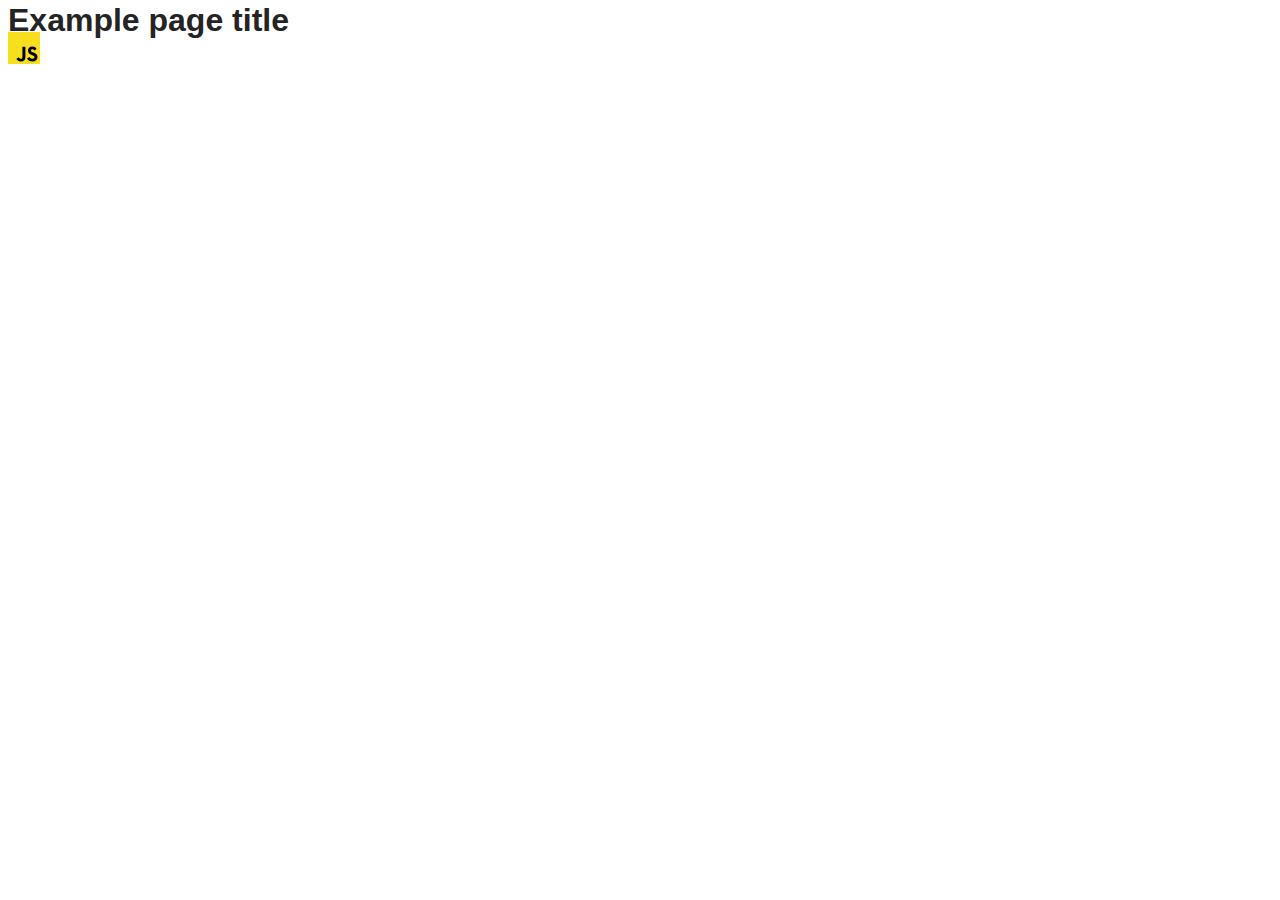
==== src/index.html @ ab864e9d "Initial commit" ====
<!DOCTYPE html>
<html lang="en">
  <head>
    <meta charset="UTF-8" />
    <link rel="icon" type="image/svg+xml" href="/favicon.svg" />
    <meta name="viewport" content="width=device-width, initial-scale=1.0" />
    <title>Vanilla App Template</title>
    <link rel="stylesheet" href="./css/styles.css" />
  </head>
  <body>
    <load ="partials/header.html" />

    <section>
      <h1>Example page title</h1>
      <!-- Path to images as from index.html file -->
      <img src="./img/javascript.svg" alt="" />
    </section>

    <!-- Loads the specified .html file -->
    <load ="partials/vite-promo.html" />

    <script type="module" src="./main.js"></script>
  </body>
</html>
---- src/css/styles.css ----
/**
  |============================
  | include css partials with
  | default @import url()
  |============================
*/
@import url('./reset.css');
@import url('./vite-promo.css');
@import url('./header.css');

:root {
  font-family: Inter, Avenir, Helvetica, Arial, sans-serif;
  font-size: 16px;
  line-height: 24px;
  font-weight: 400;

  color: #242424;
  background-color: rgba(255, 255, 255, 0.87);

  font-synthesis: none;
  text-rendering: optimizeLegibility;
  -webkit-font-smoothing: antialiased;
  -moz-osx-font-smoothing: grayscale;
  -webkit-text-size-adjust: 100%;
}
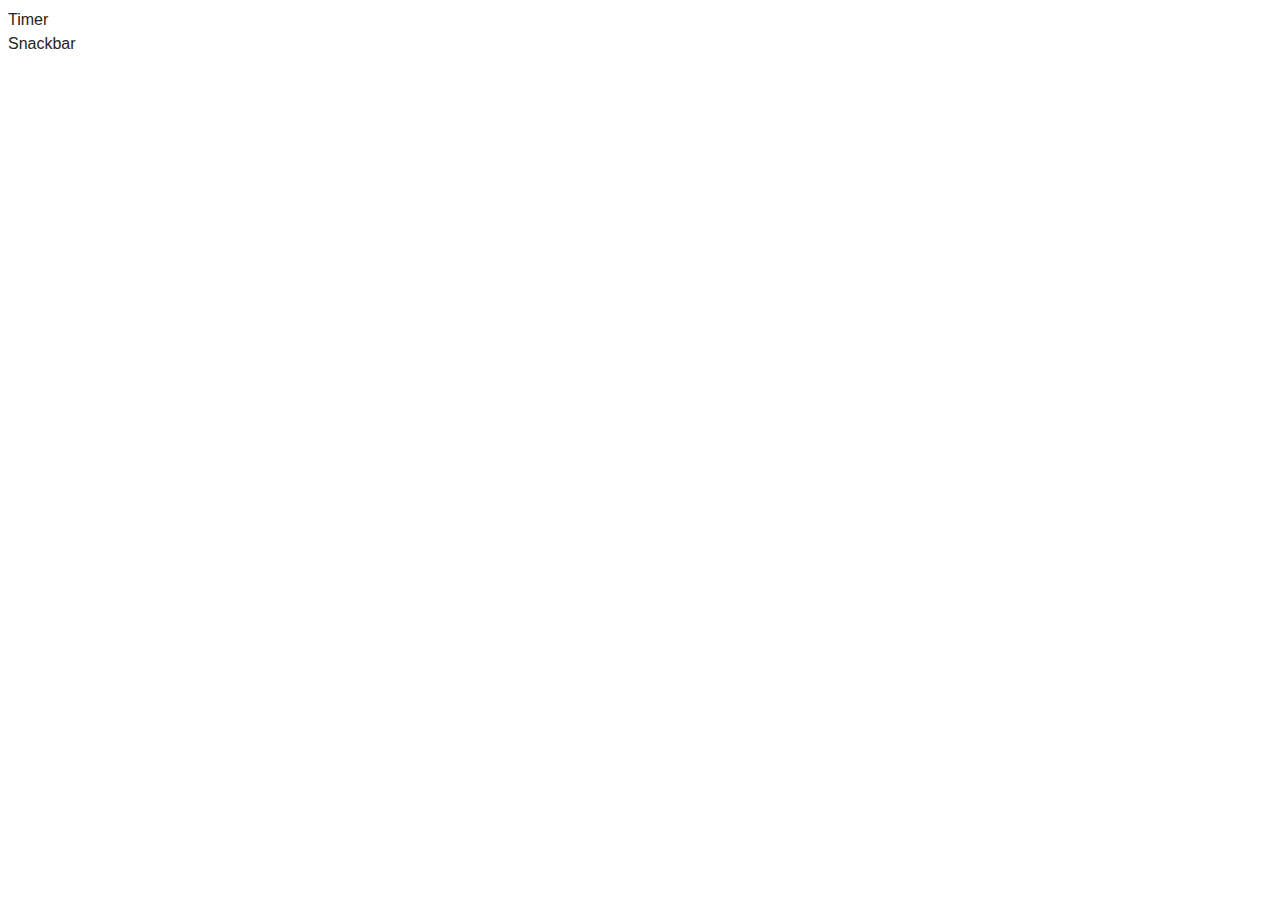
==== commit 5db2a8a0: "structure added" ====
--- a/src/index.html
+++ b/src/index.html
@@ -4,21 +4,15 @@
     <meta charset="UTF-8" />
     <link rel="icon" type="image/svg+xml" href="/favicon.svg" />
     <meta name="viewport" content="width=device-width, initial-scale=1.0" />
-    <title>Vanilla App Template</title>
+    <title>javascript homework #10</title>
     <link rel="stylesheet" href="./css/styles.css" />
   </head>
   <body>
-    <load ="partials/header.html" />
-
     <section>
-      <h1>Example page title</h1>
-      <!-- Path to images as from index.html file -->
-      <img src="./img/javascript.svg" alt="" />
+      <ul>
+        <li><a href="./js/1-timer.js">Timer</a></li>
+        <li><a href="./js/2-snackbar.js">Snackbar</a></li>
+      </ul>
     </section>
-
-    <!-- Loads the specified .html file -->
-    <load ="partials/vite-promo.html" />
-
-    <script type="module" src="./main.js"></script>
   </body>
 </html>
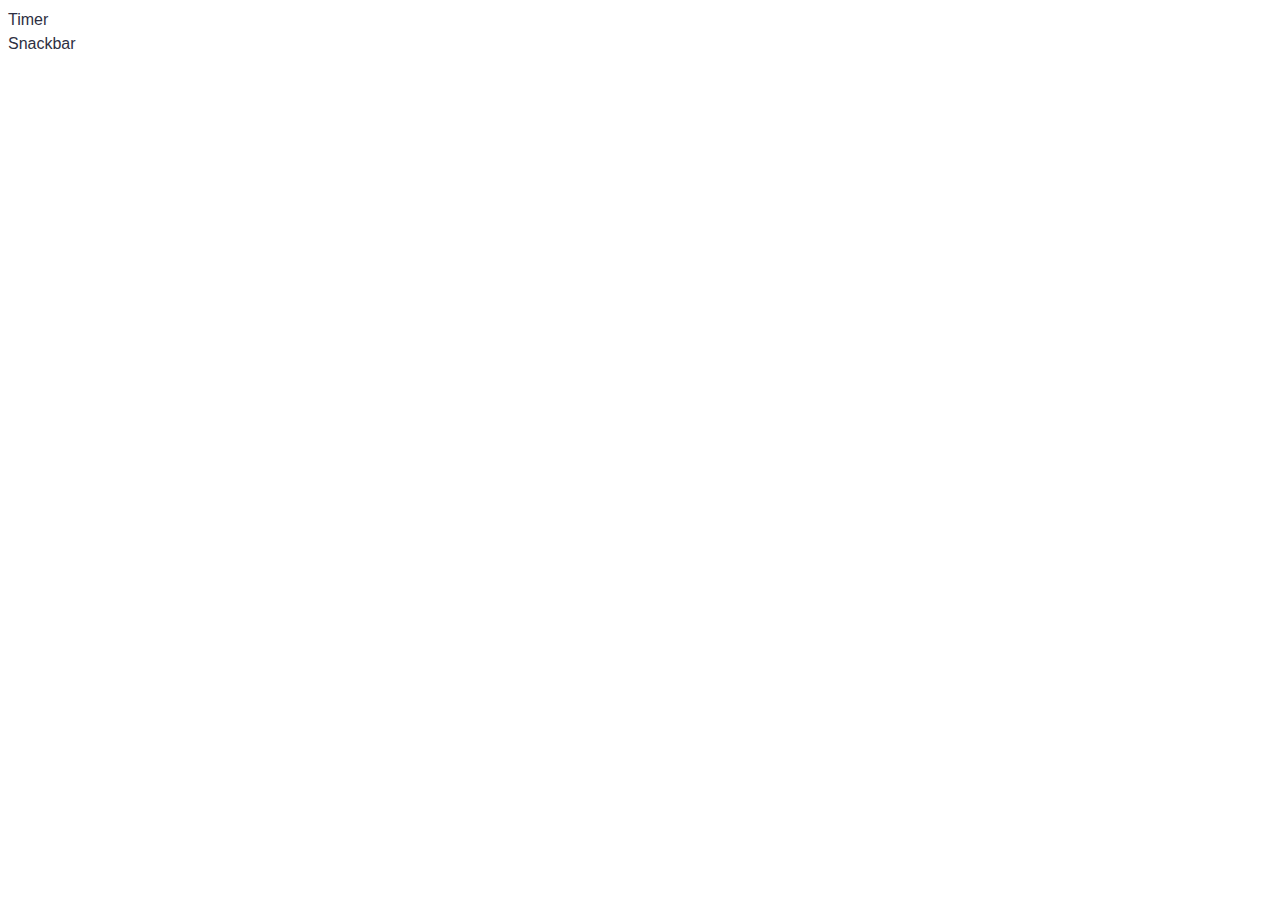
==== commit f0b240b5: "css added" ====
--- a/src/index.html
+++ b/src/index.html
@@ -10,8 +10,8 @@
   <body>
     <section>
       <ul>
-        <li><a href="./js/1-timer.js">Timer</a></li>
-        <li><a href="./js/2-snackbar.js">Snackbar</a></li>
+        <li><a href="./1-timer.html">Timer</a></li>
+        <li><a href="./2-snackbar.html">Snackbar</a></li>
       </ul>
     </section>
   </body>
--- a/src/css/styles.css
+++ b/src/css/styles.css
@@ -5,8 +5,12 @@
   |============================
 */
 @import url('./reset.css');
-@import url('./vite-promo.css');
-@import url('./header.css');
+
+body {
+  font-family: 'Montserrat', sans-serif;
+
+  color: #2e2f42;
+}
 
 :root {
   font-family: Inter, Avenir, Helvetica, Arial, sans-serif;
@@ -23,3 +27,77 @@
   -moz-osx-font-smoothing: grayscale;
   -webkit-text-size-adjust: 100%;
 }
+
+.calendar-block {
+  display: flex;
+  gap: 8px;
+  align-items: flex-start;
+  justify-content: flex-start;
+  flex-direction: row;
+}
+
+#datetime-picker {
+  display: flex;
+  align-items: flex-start;
+  justify-content: flex-start;
+  flex-direction: row;
+  gap: 8px;
+  width: 272px;
+  height: 40px;
+}
+
+.start-btn {
+  display: flex;
+  align-items: center;
+  justify-content: center;
+  flex-direction: row;
+  gap: 10px;
+  border: none;
+  border-radius: 8px;
+  padding: 8px 16px;
+  width: 75px;
+  height: 40px;
+  background: #cfcfcf;
+  font-weight: 500;
+  font-size: 16px;
+  line-height: 1.5;
+  letter-spacing: 0.04em;
+  color: #989898;
+}
+
+.timer {
+  margin-top: 32px;
+  display: flex;
+  align-items: flex-start;
+  justify-content: flex-start;
+  flex-direction: row;
+  gap: 24px;
+  width: 346px;
+  height: 72px;
+}
+
+.field {
+  display: flex;
+  align-items: center;
+  justify-content: flex-start;
+  flex-direction: column;
+  gap: 0px;
+  width: 76px;
+  height: 72px;
+}
+
+.value {
+  font-weight: 400;
+  font-size: 40px;
+  line-height: 1.2;
+  letter-spacing: 0.04em;
+  color: #2e2f42;
+}
+
+.label {
+  text-transform: uppercase;
+  font-weight: 400;
+  font-size: 16px;
+  line-height: 1.5;
+  color: #2e2f42;
+}
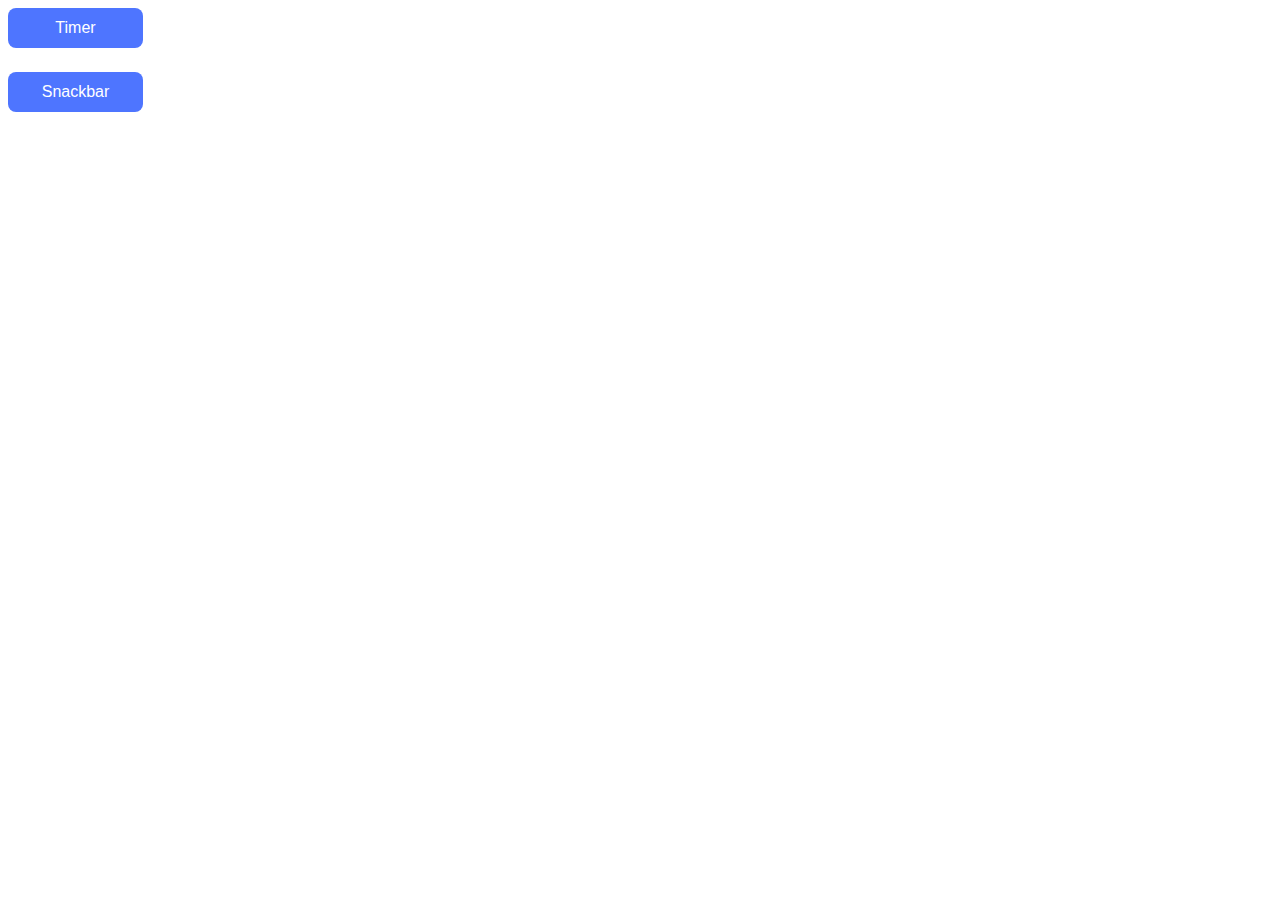
==== commit f8771e44: "libraries deleted from html" ====
--- a/src/index.html
+++ b/src/index.html
@@ -10,8 +10,8 @@
   <body>
     <section>
       <ul>
-        <li><a href="./1-timer.html">Timer</a></li>
-        <li><a href="./2-snackbar.html">Snackbar</a></li>
+        <li><a class="navBtn" href="./1-timer.html">Timer</a></li>
+        <li><a class="navBtn" href="./2-snackbar.html">Snackbar</a></li>
       </ul>
     </section>
   </body>
--- a/src/css/styles.css
+++ b/src/css/styles.css
@@ -8,7 +8,6 @@
 
 body {
   font-family: 'Montserrat', sans-serif;
-
   color: #2e2f42;
 }
 
@@ -28,6 +27,21 @@
   -webkit-text-size-adjust: 100%;
 }
 
+.navBtn {
+  display: flex;
+    align-items: center;
+    justify-content: center;
+    flex-direction: row;
+    border: none;
+    border-radius: 8px;
+    padding: 8px 16px;
+    height: 40px;
+    width: 135px;
+    background: #4e75ff;
+    color: #fff;
+    margin-bottom: 24px;
+  }
+
 .calendar-block {
   display: flex;
   gap: 8px;
@@ -44,9 +58,25 @@
   gap: 8px;
   width: 272px;
   height: 40px;
-}
-
-.start-btn {
+  border: 1px solid #808080;
+  border-radius: 4px;
+  padding: 16px 8px;
+}
+
+#datetime-picker:active {
+  border: 1px solid #4e75ff;
+}
+
+#datetime-picker:hover {
+  border: 1px solid #2e2f42;
+}
+
+#datetime-picker:disabled {
+  border: 1px solid #808080;
+  background-color: #fafafa;
+}
+
+button[data-start] {
   display: flex;
   align-items: center;
   justify-content: center;
@@ -57,12 +87,21 @@
   padding: 8px 16px;
   width: 75px;
   height: 40px;
+  background: #4e75ff;
+  font-weight: 500;
+  font-size: 16px;
+  line-height: 1.5;
+  letter-spacing: 0.04em;
+  color: #ffffff;
+}
+
+button[data-start]:hover {
+  background: #6c8cff;
+}
+
+button[data-start]:disabled {
+  color: #989898;
   background: #cfcfcf;
-  font-weight: 500;
-  font-size: 16px;
-  line-height: 1.5;
-  letter-spacing: 0.04em;
-  color: #989898;
 }
 
 .timer {
@@ -101,3 +140,64 @@
   line-height: 1.5;
   color: #2e2f42;
 }
+
+/* TASK 2 */
+.form-label {
+  font-family: 'Montserrat', sans-serif;
+  font-weight: 400;
+  font-size: 16px;
+  line-height: 1.5;
+  letter-spacing: 0.04em;
+  color: #2e2f42;
+  display: flex;
+  flex-direction: column;
+  gap: 8px;
+}
+
+legend {
+  font-size: 16px;
+  line-height: 1.5;
+  letter-spacing: 0.04em;
+  color: #2e2f42;
+}
+
+.input-field {
+  border: 1px solid #808080;
+  border-radius: 4px;
+  width: 360px;
+  height: 40px;
+}
+
+fieldset {
+  border: 1px solid #757575;
+  border-radius: 4px;
+  width: 360px;
+  height: 78px;
+  margin-top: 16px;
+}
+
+fieldset:not(:first-child) {
+  display: flex;
+  align-items: end;
+  justify-content: space-evenly;
+}
+
+.notification-btn {
+  display: flex;
+  align-items: center;
+  justify-content: center;
+  flex-direction: row;
+  gap: 10px;
+  border: none;
+  border-radius: 8px;
+  padding: 8px 16px;
+  width: 360px;
+  height: 40px;
+  color: #ffffff;
+  background: #4e75ff;
+  font-weight: 500;
+  font-size: 16px;
+  line-height: 1.5;
+  letter-spacing: 0.04em;
+  margin-top: 24px;
+}
